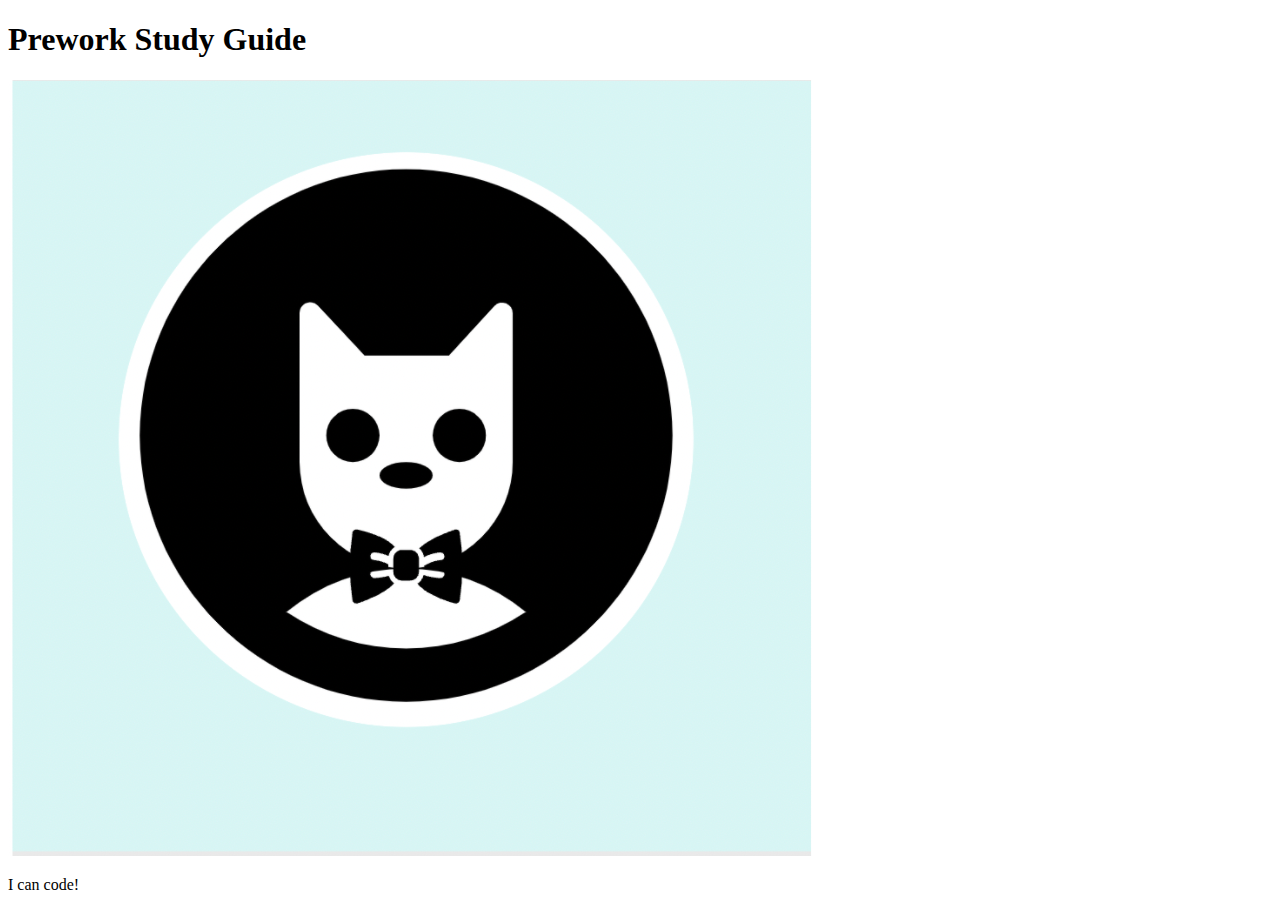
==== prework-study-guide/index.html @ 2ec1c7e4 "add starter code" ====
<!DOCTYPE html>
<html lang="en">
  <head>
    <meta charset="UTF-8" />
    <meta http-equiv="X-UA-Compatible" content="IE=edge" />
    <meta name="viewport" content="width=device-width, initial-scale=1.0" />
    <title>Prework Study Guide</title>
  </head>
  <body>
    <header id="top">
      <h1>Prework Study Guide</h1>
      <img src="./assets/bowtie-cat.png" alt="Profile image of cat wearing a bow tie." />
    </header>
    <main>
      <!-- Student code goes here -->
    </main>

    <footer>
      <p>I can code!</p>
    </footer>
  </body>
</html>
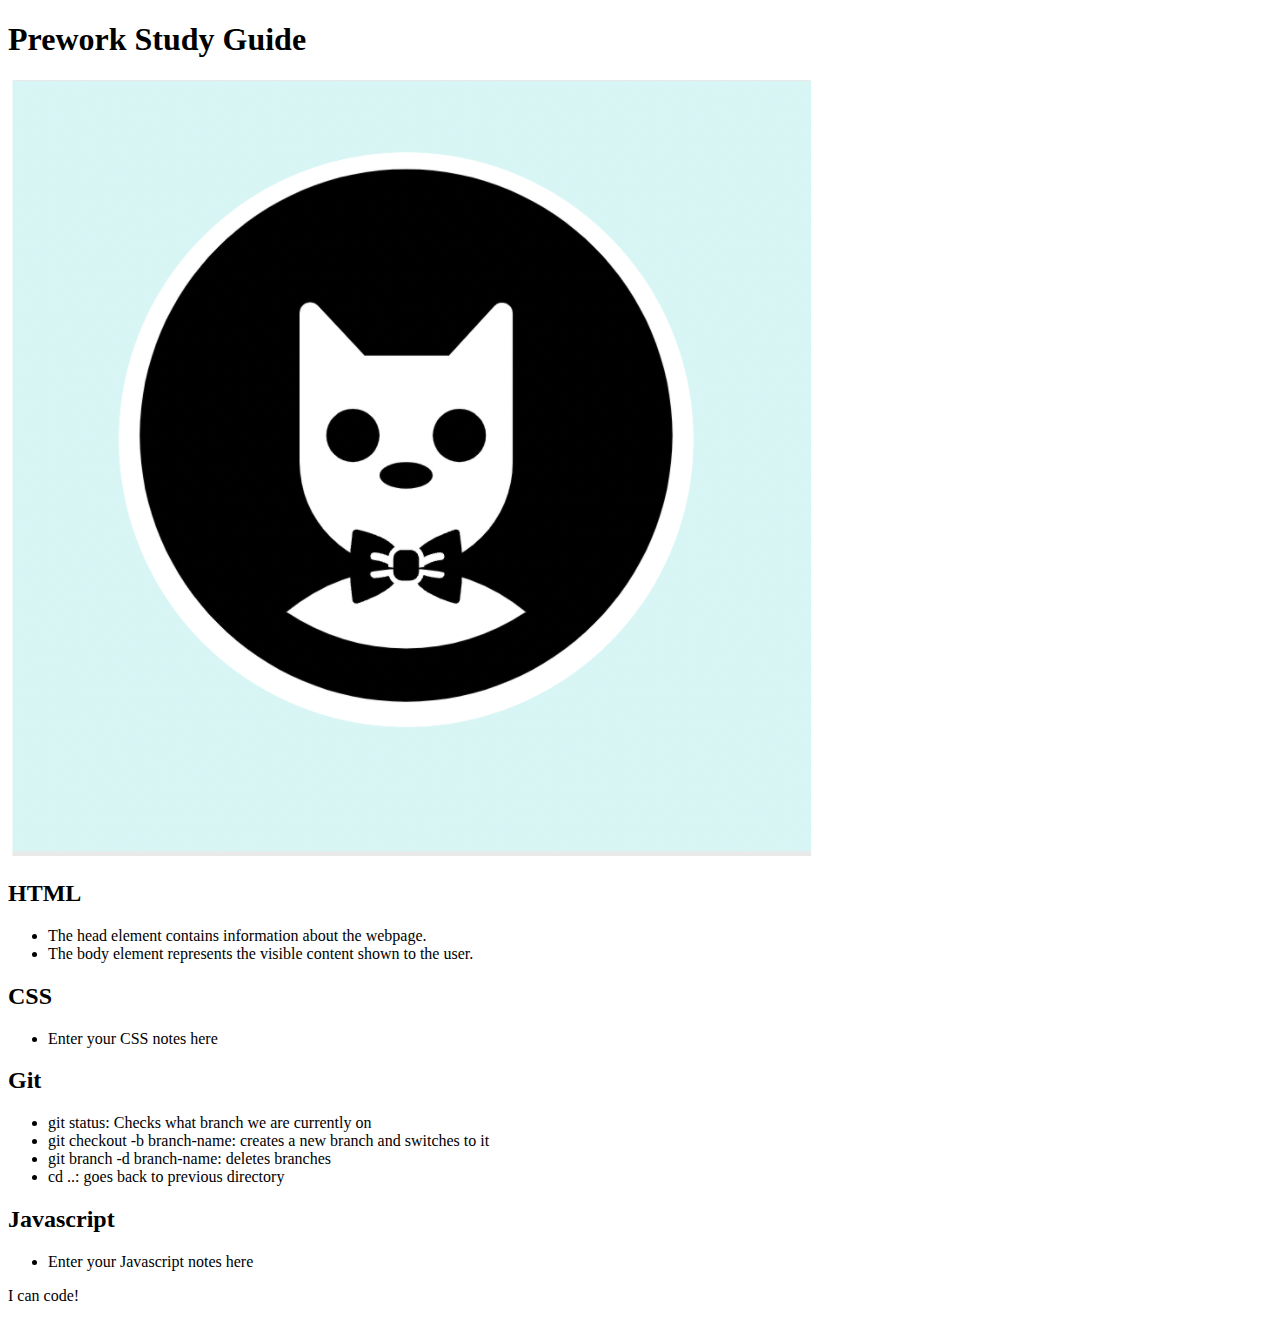
==== commit e6a20495: "added code to HTML file" ====
--- a/prework-study-guide/index.html
+++ b/prework-study-guide/index.html
@@ -12,7 +12,46 @@
       <img src="./assets/bowtie-cat.png" alt="Profile image of cat wearing a bow tie." />
     </header>
     <main>
-      <!-- Student code goes here -->
+<section class="card" id="html-section">
+   
+   <h2>HTML</h2>
+   <ul>
+     <li>The head element contains information about the webpage.</li>
+     <li>The body element represents the visible content shown to the user.</li>
+   </ul>
+
+</section>
+
+ <section class="card" id="css-section">
+   
+   <h2>CSS</h2>
+   <ul>
+     <li> Enter your CSS notes here</li>
+   </ul>
+
+  </section>
+      
+<section class="card" id="git-section">
+  
+  <h2>Git</h2>
+   <ul>
+     <li>git status: Checks what branch we are currently on</li>
+     <li>git checkout -b branch-name: creates a new branch and switches to it</li>
+     <li>git branch -d branch-name: deletes branches</li>
+     <li>cd ..: goes back to previous directory</li>
+   </ul>
+
+  </section>
+
+<section class="card" id="javascript-section">
+  
+   <h2>Javascript</h2>
+   <ul>
+     <li>Enter your Javascript notes here</li>
+   </ul>
+
+</section>
+
     </main>
 
     <footer>
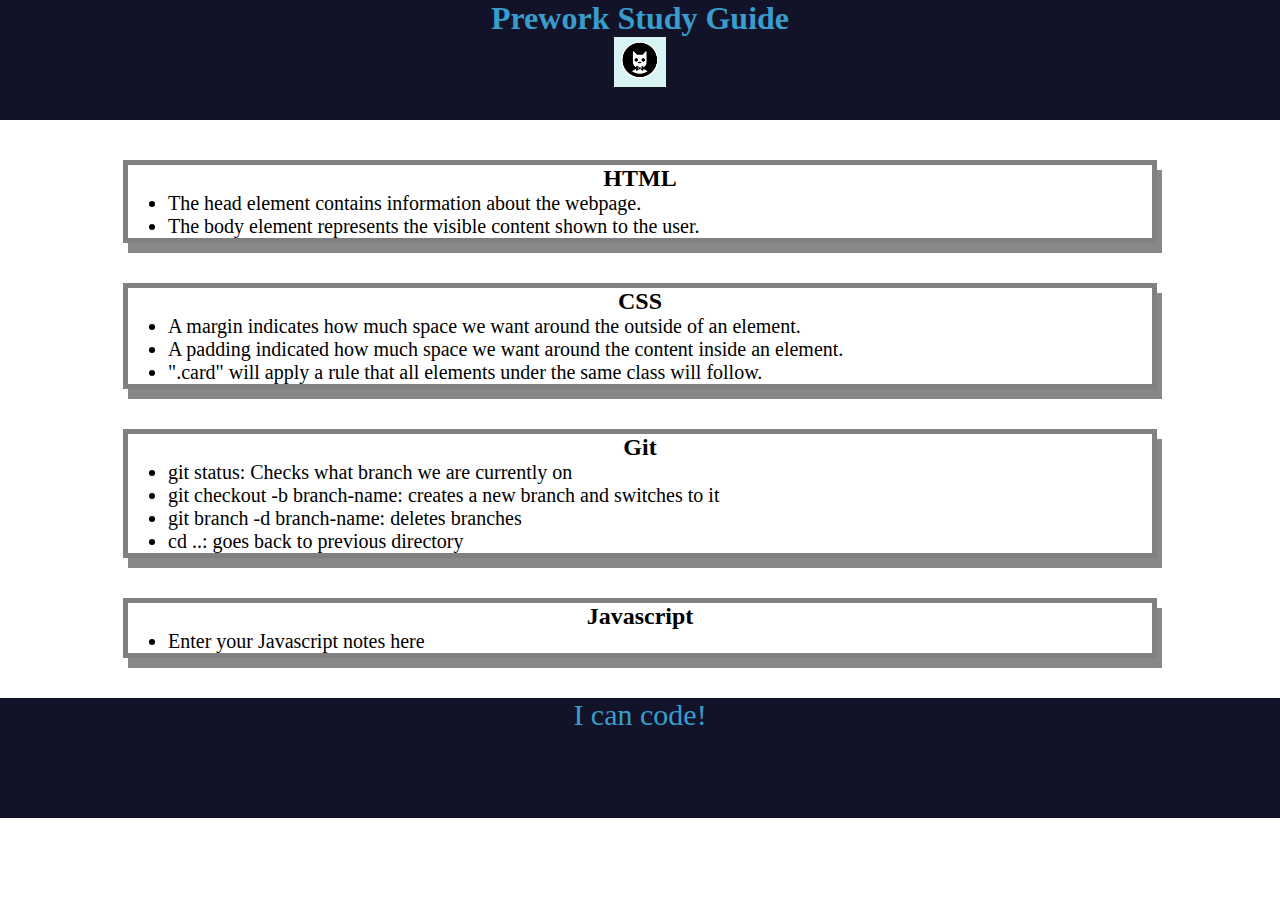
==== commit 3c2694d9: "added CSS to project" ====
--- a/prework-study-guide/index.html
+++ b/prework-study-guide/index.html
@@ -4,6 +4,7 @@
     <meta charset="UTF-8" />
     <meta http-equiv="X-UA-Compatible" content="IE=edge" />
     <meta name="viewport" content="width=device-width, initial-scale=1.0" />
+    <link rel="stylesheet" href="./assets/style.css">
     <title>Prework Study Guide</title>
   </head>
   <body>
@@ -26,7 +27,10 @@
    
    <h2>CSS</h2>
    <ul>
-     <li> Enter your CSS notes here</li>
+     <li>A margin indicates how much space we want around the outside of an element.</li>
+     <li>A padding indicated how much space we want around the content inside an element.</li>
+     <li>".card" will apply a rule that all elements under the same class will follow.</li>
+
    </ul>
 
   </section>
--- a/prework-study-guide/assets/style.css
+++ b/prework-study-guide/assets/style.css
@@ -0,0 +1,36 @@
+* {
+    margin: 0;
+    padding: 0;
+}
+header,
+footer {
+    width: 100%;
+    height: 120px;
+    background-color: rgb(18, 18, 41);
+    color: rgb(57, 157, 204);
+}
+h1,
+h2{
+    text-align: center;
+}
+img{
+    display: block;
+    height: 50px;
+    width 50px;
+    margin-left: auto;
+    margin-right: auto;
+}
+ul{
+    padding-left: 40px;
+    font-size: 20px;
+}
+p{
+    text-align: center;
+    font-size: 30px;
+}
+.card{
+    width:80%;
+    margin: 40px auto;
+    border: 5px solid gray;
+    box-shadow: 5px 10px #888888;
+}